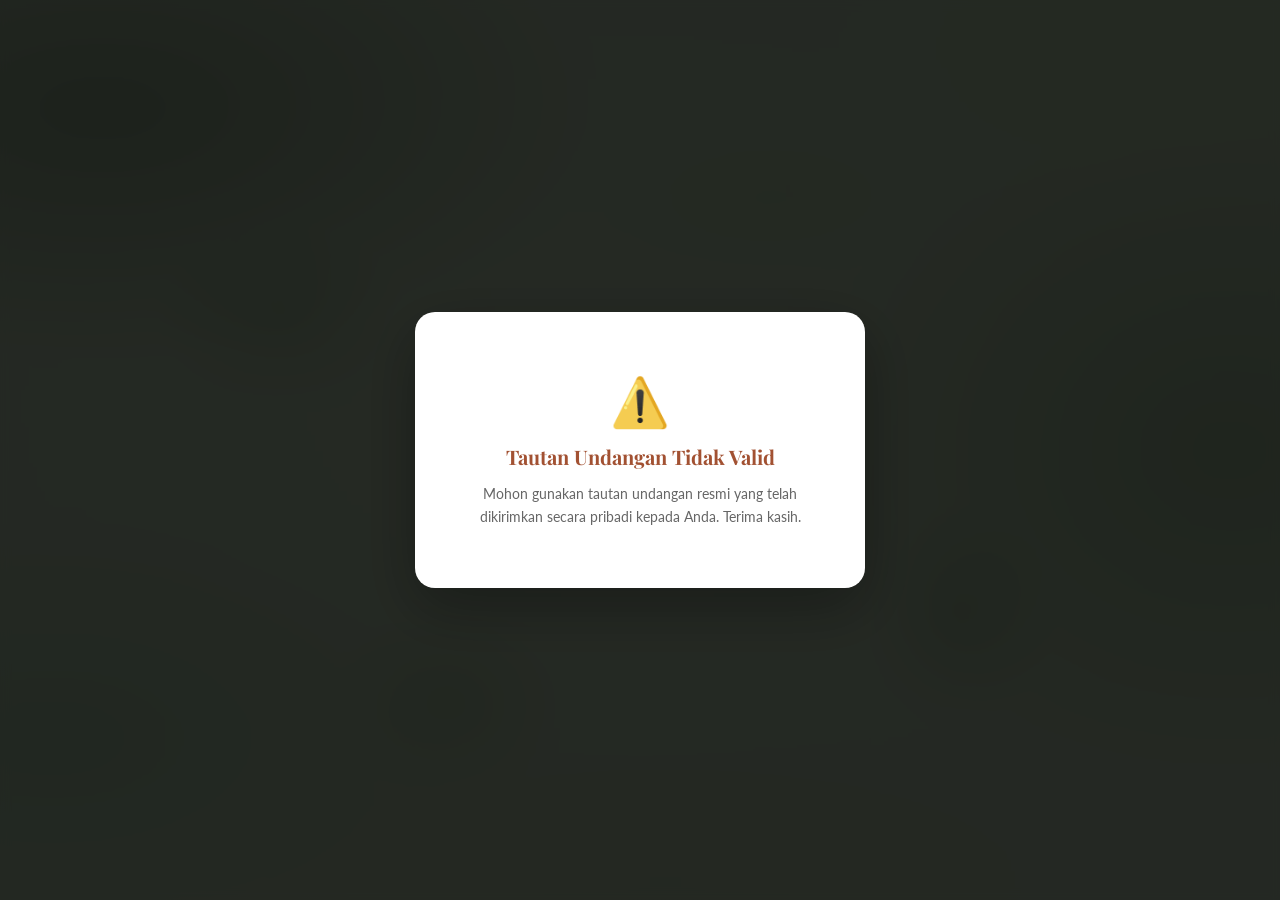
==== index.html @ fc138417 "Initial Release" ====
<!DOCTYPE html>
<html lang="id">

<head>
  <meta charset="UTF-8">
  <meta name="viewport"
    content="width=device-width, initial-scale=1.0, maximum-scale=1.0, user-scalable=no, viewport-fit=cover">
  <meta name="theme-color" content="#3b5d3b">
  <title>Undangan Pernikahan - Lukas & Kezia</title>
  <link rel="icon" href="favicon.webp">
  <link
    href="https://fonts.googleapis.com/css2?family=Great+Vibes&family=Playfair+Display:wght@400;700&family=Lato:wght@300;400&display=swap"
    rel="stylesheet">
  <style>
    @font-face {
      font-family: 'Beth Ellen';
      src: url('BethEllen_Custom.woff') format('woff');
      font-weight: normal;
      font-style: normal;
      font-display: swap;
    }

    html {
      height: 100%;
    }

    * {
      margin: 0;
      padding: 0;
      box-sizing: border-box;
    }

    body {
      font-family: 'Lato', sans-serif;
      background: #a8bf9e;
      color: #2f3e2f;
      overflow-x: hidden;
      display: flex;
      justify-content: center;
      align-items: center;
      /* Memusatkan kontainer secara vertikal */
      height: 100%;
      padding: 0;
      overflow: hidden;
      touch-action: pan-y;
      -webkit-text-size-adjust: 100%;
    }

    /* Watercolor background hanya di desktop */
    @media (min-width: 768px) {
      body {
        background-color: #b5c9ae;
        background-image:
          /* Blotch besar kiri atas — hijau tua */
          radial-gradient(ellipse 55% 40% at 8% 12%, rgba(80, 115, 80, 0.38) 0%, transparent 70%),
          /* Blotch sedang kanan atas — sage terang */
          radial-gradient(ellipse 38% 30% at 88% 6%, rgba(180, 210, 165, 0.45) 0%, transparent 65%),
          /* Blotch besar kanan tengah — hijau medium */
          radial-gradient(ellipse 48% 55% at 96% 50%, rgba(100, 145, 95, 0.32) 0%, transparent 68%),
          /* Blotch kiri bawah — toska pucat */
          radial-gradient(ellipse 50% 38% at 4% 82%, rgba(140, 185, 150, 0.4) 0%, transparent 65%),
          /* Blotch bawah tengah — krem kehijau */
          radial-gradient(ellipse 60% 28% at 52% 98%, rgba(170, 200, 155, 0.35) 0%, transparent 60%),
          /* Blotch tengah — sangat transparan, softener */
          radial-gradient(ellipse 70% 60% at 50% 45%, rgba(195, 220, 185, 0.18) 0%, transparent 75%),
          /* Noise tekstur — titik-titik halus */
          radial-gradient(ellipse 18% 18% at 22% 35%, rgba(90, 130, 85, 0.18) 0%, transparent 55%),
          radial-gradient(ellipse 14% 22% at 75% 68%, rgba(70, 110, 70, 0.15) 0%, transparent 55%),
          radial-gradient(ellipse 22% 14% at 60% 22%, rgba(155, 195, 140, 0.22) 0%, transparent 55%),
          radial-gradient(ellipse 16% 20% at 35% 78%, rgba(110, 155, 100, 0.2) 0%, transparent 55%);
      }
    }

    /* Popup Overlay */
    .overlay {
      position: fixed;
      top: 0;
      left: 0;
      width: 100%;
      height: 100%;
      background: rgba(0, 0, 0, 0.8);
      display: flex;
      justify-content: center;
      align-items: center;
      z-index: 999999;
      backdrop-filter: blur(5px);
    }

    .overlay.hidden {
      display: none;
    }

    .popup {
      background: white;
      padding: 50px 40px;
      border-radius: 20px;
      text-align: center;
      max-width: 450px;
      width: 90%;
      box-shadow: 0 20px 60px rgba(0, 0, 0, 0.3);
      animation: popupFadeIn 0.6s ease;
      position: relative;
    }

    @keyframes popupFadeIn {
      from {
        opacity: 0;
        transform: scale(0.8) translateY(20px);
      }

      to {
        opacity: 1;
        transform: scale(1) translateY(0);
      }
    }

    .popup::before {
      font-size: 3em;
      display: block;
      margin-bottom: 20px;
    }

    .popup h2 {
      font-family: 'Playfair Display', serif;
      font-size: 1.8em;
      color: #3b5d3b;
      margin-bottom: 15px;
    }

    .popup p {
      color: #666;
      margin-bottom: 30px;
      line-height: 1.6;
    }

    .popup button {
      padding: 15px 40px;
      background: linear-gradient(135deg, #4a7c59 0%, #3b5d3b 100%);
      color: white;
      border: none;
      border-radius: 50px;
      cursor: pointer;
      font-size: 1.1em;
      font-weight: bold;
      transition: all 0.3s ease;
      box-shadow: 0 4px 15px rgba(59, 93, 59, 0.3);
    }

    .popup button:hover {
      transform: translateY(-2px);
      box-shadow: 0 6px 20px rgba(59, 93, 59, 0.4);
    }

    /* Main Container */
    .container {
      width: 100%;
      max-width: 430px;
      background-color: #d2e0d0;
      /* Latar sage fallback */
      background-image: url('undangan/sage.webp');
      background-size: 110% 110%;
      background-position: center;
      animation: bgZoomPan 20s ease-in-out infinite alternate;
      height: 100vh;
      height: 100svh;
      height: 100dvh;
      max-height: 820px;
      /* Batasi tinggi maksimum sesuai aspek rasio 9:16 yang lebih tinggi */
      opacity: 0;
      transition: opacity 0.5s ease;
      position: relative;
      box-sizing: border-box;
      border-radius: 24px;
      /* Sudut membulat bergaya floating card */
      box-shadow: 0 20px 50px rgba(0, 0, 0, 0.15);
      /* Bayangan kontainer */
      -webkit-mask-image: -webkit-radial-gradient(white, black);
      /* Memotong isi agar mengikuti rounded corner di iOS */
      overflow: hidden;
      /* Mencegah elemen berayun bocor keluar dari border-radius */
    }

    .scroll-container {
      width: 100%;
      height: 100%;
      overflow-y: scroll;
      scroll-snap-type: y mandatory;
      scroll-behavior: smooth;
      scroll-padding: 0;
      -webkit-overflow-scrolling: touch;
      touch-action: pan-y;
      box-sizing: border-box;
    }

    @media(min-width:768px) {
      .container {
        border-radius: 28px;
        /* Terkunci persis seperti tampilan HP */
        width: 430px;
        min-width: 430px;
      }

      /* Semua section & header ikut terkunci lebar 430px */
      section,
      .header,
      .footer {
        width: 430px;
      }
    }

    /* Gaya untuk layar handphone (Mobile Viewport) - Penuh Seukuran Layar */
    @media (max-width: 767px) {
      body {
        background-color: #3b5d3b;
        /* Samakan latar body dengan warna tema agar menyatu dengan toolbar peramban */
        background-image: none;
        /* Matikan gambar dekoratif desktop agar rendering lancar */
        height: 100% !important;
        align-items: stretch;
        /* Regangkan ke seluruh layar, hilangkan centering vertikal body */
      }

      .container,
      .invite-wrapper {
        max-height: none;
        height: 100% !important;
        /* Paksa agar kartu memenuhi 100% tinggi body */
      }

      .container {
        border-radius: 0;
        box-shadow: none;
      }

      .header {
        border-top-left-radius: 0;
        border-top-right-radius: 0;
      }
    }

    .container.visible {
      opacity: 1;
    }

    /* Header Section */
    .header {
      background: linear-gradient(135deg, rgba(75, 123, 89, 0.9) 0%, rgba(59, 93, 59, 0.9) 100%);
      color: white;
      text-align: center;
      position: relative;
      overflow: hidden;
      border-top-left-radius: 28px;
      border-top-right-radius: 28px;
      height: 100%;
      display: flex;
      flex-direction: column;
      justify-content: center;
      padding-top: 300px;
      align-items: center;
      scroll-snap-align: center;
      scroll-snap-stop: always;
      flex-shrink: 0;
    }

    /* KODE BARU: MEMAKSA GAMBAR FULL KE SAMPING & MEMENUHI BACKGROUND */
    .header-bg {
      position: absolute;
      top: 0;
      left: 0;
      width: 100%;
      height: 100%;
      object-fit: cover;
      /* Memaksa gambar menutup seluruh area tanpa merusak rasio foto */
      object-position: center;
      /* Memastikan bagian tengah foto tetap fokus */
      z-index: 0;
      /* Menaruh gambar di paling belakang konten teks */
      pointer-events: none;
      /* Agar gambar tidak bisa di-klik/drag tak sengaja */
    }

    /* Memastikan teks "THE WEDDING OF" dkk berada di depan gambar */
    .header p,
    .header h1,
    .header {
      position: relative;
      z-index: 1;
    }

    /* Siku header sudah ditangani di media query mobile utama */

    .header::before {
      content: '';
      position: absolute;
      top: -50%;
      left: -50%;
      width: 200%;
      height: 200%;
      background: radial-gradient(circle, rgba(255, 255, 255, 0.1) 0%, transparent 70%);
      animation: headerGlow 15s linear infinite;
    }

    @keyframes headerGlow {
      0% {
        transform: rotate(0deg);
      }

      100% {
        transform: rotate(360deg);
      }
    }

    .header h1 {
      font-family: 'Beth Ellen', cursive;
      font-size: 2.5em;
      position: relative;
      z-index: 1;
      animation: fadeInDown 1s ease;

      /* --- TAMBAHKAN / SESUAIKAN BARIS INI --- */
      margin-top: -20px;
      /* Memperkecil jarak atas dengan teks "THE WEDDING OF" */
    }

    .header p {
      font-size: 1.2em;
      position: relative;
      z-index: 1;
      animation: fadeInUp 1s ease 0.3s backwards;

    }

    /* Section */
    section {
      padding: 0 20px 60px 20px;
      background: transparent;
      margin: 0;
      border-radius: 0;
      box-shadow: none;
      height: 100%;
      display: flex;
      flex-direction: column;
      justify-content: center;
      align-items: center;
      scroll-snap-align: center;
      scroll-snap-stop: always;
      flex-shrink: 0;
      overflow: hidden;
      position: relative;
      box-sizing: border-box;
    }

    section>* {
      width: 100%;
    }

    /* Section alternating backgrounds */
    section:nth-child(even) {
      background: transparent;
    }

    section h2 {
      font-family: 'Playfair Display', serif;
      font-size: 1.8em;
      color: #3b5d3b;
      text-align: center;
      margin-bottom: 18px;
      position: relative;
      display: inline-block;
      left: 50%;
      transform: translateX(-50%);
    }

    section h2::after {
      content: '';
      position: absolute;
      bottom: -8px;
      left: 50%;
      transform: translateX(-50%);
      width: 35px;
      height: 1.5px;
      background: #a25132;
    }

    /* Couple Section */
    .couple-container {
      display: flex;
      justify-content: center;
      align-items: center;
      gap: 30px;
      flex-wrap: wrap;
    }

    .couple-card {
      text-align: center;
      flex: 1;
      min-width: 250px;
      max-width: 350px;
      animation: fadeInUp 1s ease;
    }

    .couple-card img {
      display: block;
    }

    .couple-card:hover img.couple-photo {
      transform: scale(1.05);
    }

    .photo-flower {
      border-radius: 0 !important;
      border: none !important;
      box-shadow: none !important;
      margin-bottom: 0 !important;
    }

    .couple-nickname {
      font-family: 'Beth Ellen', cursive;
      font-size: 2.2em;
      color: #a25132;
    }

    .couple-name {
      font-family: 'Playfair Display', serif;
      font-size: 1.8em;
      color: #3b5d3b;
      margin-bottom: 10px;
    }

    .couple-parents {
      color: #666;
      line-height: 1.6;
      font-size: 0.95em;
    }

    .divider {
      font-family: 'Great Vibes', cursive;
      font-size: 3em;
      color: #3b5d3b;
      margin: 0 10px;
    }


    /* ===== COUPLE PHOTO FLOWERS ===== */
    .photo-wrapper {
      position: relative;
      display: inline-block;
      width: 180px;
      height: 180px;
      margin-bottom: 16px;
    }

    .photo-wrapper img.couple-photo {
      width: 180px;
      height: 180px;
      object-fit: cover;
      border-radius: 50%;
      border: 6px solid #3b5d3b;
      box-shadow: 0 10px 30px rgba(59, 93, 59, 0.3);
      transition: transform 0.3s ease;
      margin-bottom: 0;
      display: block;
    }

    .couple-card:hover .photo-wrapper img.couple-photo {
      transform: scale(1.05);
    }

    .photo-flower {
      position: absolute;
      width: 70px;
      pointer-events: none;
      bottom: -14px;
      filter: drop-shadow(0 4px 8px rgba(0, 0, 0, 0.15));
    }

    .photo-flower.fl-left {
      left: -22px;
      transform-origin: bottom right;
      animation: flowerSwayLeft 4s ease-in-out infinite;
    }

    .photo-flower.fl-right {
      right: -22px;
      transform-origin: bottom left;
      animation: flowerSwayRight 4.4s ease-in-out infinite;
    }

    @keyframes flowerSwayLeft {
      0% {
        transform: rotate(0deg);
      }

      25% {
        transform: rotate(2.5deg);
      }

      50% {
        transform: rotate(0deg);
      }

      75% {
        transform: rotate(-2deg);
      }

      100% {
        transform: rotate(0deg);
      }
    }

    @keyframes flowerSwayRight {
      0% {
        transform: rotate(0deg);
      }

      25% {
        transform: rotate(-2.5deg);
      }

      50% {
        transform: rotate(0deg);
      }

      75% {
        transform: rotate(2deg);
      }

      100% {
        transform: rotate(0deg);
      }
    }

    @media (max-width: 768px) {
      .photo-wrapper {
        width: 150px;
        height: 150px;
      }

      .photo-wrapper img.couple-photo {
        width: 150px;
        height: 150px;
      }

      .photo-flower {
        width: 55px;
        bottom: -12px;
      }

      .photo-flower.fl-left {
        left: -18px;
      }

      .photo-flower.fl-right {
        right: -18px;
      }
    }

    /* Event Details */
    .event-details {
      background: linear-gradient(135deg, #f5f9f5 0%, #e8f5e9 100%);
      border-radius: 15px;
      padding: 25px 30px;
      margin: 15px auto;
      max-width: 600px;
      text-align: center;
      box-shadow: 0 8px 25px rgba(0, 0, 0, 0.1);
      width: 100%;
    }

    .event-details h3 {
      font-family: 'Playfair Display', serif;
      font-size: 2em;
      color: #3b5d3b;
      margin-bottom: 20px;
    }

    .event-info {
      font-size: 1.2em;
      color: #555;
      margin: 15px 0;
      display: flex;
      align-items: center;
      justify-content: center;
      gap: 10px;
    }

    .event-info::before {
      content: '';
      font-size: 1.3em;
    }

    /* Countdown */
    .countdown-container {
      display: flex;
      justify-content: center;
      gap: 15px;
      flex-wrap: wrap;
    }

    .countdown-box {
      background: linear-gradient(135deg, #4a7c59 0%, #3b5d3b 100%);
      color: white;
      width: 75px;
      height: 100px;
      border-radius: 15px;
      display: flex;
      flex-direction: column;
      justify-content: center;
      align-items: center;
      box-shadow: 0 8px 25px rgba(59, 93, 59, 0.3);
      animation: pulse 2s ease-in-out infinite;
    }

    @keyframes pulse {

      0%,
      100% {
        transform: scale(1);
      }

      50% {
        transform: scale(1.05);
      }
    }

    .countdown-number {
      font-size: 2em;
      font-weight: bold;
      line-height: 1;
    }

    .countdown-label {
      font-size: 0.9em;
      margin-top: 8px;
      text-transform: uppercase;
      letter-spacing: 1px;
    }

    /* ===== POLAROID STACK GALLERY ===== */
    .polaroid-stack {
      position: relative;
      width: 230px;
      height: 290px;
      margin: 15px auto 5px;
      cursor: pointer;
    }

    .polaroid-card {
      position: absolute;
      top: 0;
      left: 0;
      width: 100%;
      height: 100%;
      background: #ffffff;
      padding: 10px 10px 30px 10px;
      box-sizing: border-box;
      box-shadow: 0 10px 30px rgba(0, 0, 0, 0.15);
      border-radius: 4px;
      transition: transform 0.6s cubic-bezier(0.175, 0.885, 0.32, 1.275), z-index 0.6s, opacity 0.6s;
      backface-visibility: hidden;
    }

    .polaroid-img-wrapper {
      width: 100%;
      height: 210px;
      overflow: hidden;
      background: #eee;
      border: 1px solid #ddd;
    }

    .polaroid-img-wrapper img {
      width: 100%;
      height: 100%;
      object-fit: cover;
      display: block;
      cursor: zoom-in;
    }

    .polaroid-caption {
      font-family: 'Beth Ellen', cursive;
      font-size: 0.9em;
      color: #a25132;
      text-align: center;
      margin-top: 12px;
      user-select: none;
    }

    .modal-content .gift-card {
      padding: 12px 15px;
      margin: 0 0 10px 0;
      border-radius: 10px;
      box-shadow: 0 4px 12px rgba(59, 93, 59, 0.08);
    }

    /* Gift Section */
    .gift-card {
      background: linear-gradient(135deg, #fff 0%, #f9fdf9 100%);
      border-radius: 15px;
      padding: 25px;
      /* Dikurangi sedikit agar lebih ringkas */
      margin: 20px auto;
      max-width: 400px;
      box-shadow: 0 8px 25px rgba(0, 0, 0, 0.1);
      border: 2px solid #3b5d3b;
    }

    /* Bungkus utama untuk membagi kiri dan kanan */
    .card-content {
      display: flex;
      align-items: center;
      justify-content: space-between;
      gap: 15px;
      /* Jarak antara kolom kiri dan kanan */
      margin-bottom: 15px;
      /* Jarak ke tombol salin */
    }

    /* Sisi Kiri: Logo Bank */
    .bank-logo h4 {
      font-family: 'Playfair Display', serif;
      color: #3b5d3b;
      font-size: 1.4em;
      margin: 0;
      white-space: nowrap;
    }

    /* Sisi Kanan: Teks Informasi */
    .account-info {
      text-align: right;
      /* Menyejajarkan teks ke kanan agar rapi */
      flex-grow: 1;
    }

    .account-info .owner-name {
      color: #333;
      font-size: 1.1em;
      font-weight: 600;
      margin: 0 0 4px 0;
      /* Margin bawah tipis untuk memisah dengan nomor */
    }

    .account-info .account-number {
      color: #3b5d3b;
      font-size: 1.1em;
      font-weight: bold;
      margin: 0;
    }

    /* Tombol Salin (Full Width agar seimbang) */
    .copy-button {
      width: 100%;
      padding: 10px 0;
      background: #3b5d3b;
      color: white;
      border: none;
      border-radius: 25px;
      cursor: pointer;
      font-size: 0.95em;
      transition: all 0.3s ease;
    }

    .copy-button:hover {
      background: #2f4a2f;
      transform: translateY(-2px);
    }

    /* Styling Latar Belakang Popup (Overlay) */
    .modal-overlay {
      display: none;
      /* Tersembunyi secara default */
      position: fixed;
      left: 50%;
      transform: translateX(-50%);
      top: 0;
      width: 100%;
      height: 100%;
      background: rgba(0, 0, 0, 0.6);
      /* Efek gelap transparan */
      backdrop-filter: blur(4px);
      /* Efek blur halus di latar belakang */
      z-index: 9999;
      /* Memastikan popup berada di paling depan */
      justify-content: center;
      align-items: center;
      padding: 20px;
      box-sizing: border-box;
    }

    /* Kotak Putih Isi Popup */
    .modal-content {
      background: #fff;
      padding: 25px;
      border-radius: 15px;
      max-width: 320px;
      width: 100%;
      text-align: center;
      box-shadow: 0 10px 30px rgba(0, 0, 0, 0.3);
      animation: popupSkala 0.3s ease-out;
      /* Animasi muncul mumbul halus */
    }

    @keyframes popupSkala {
      0% {
        transform: scale(0.9);
        opacity: 0;
      }

      100% {
        transform: scale(1);
        opacity: 1;
      }
    }

    .modal-content h3 {
      margin-top: 0;
      margin-bottom: 15px;
      color: #3b5d3b;
      font-family: 'Playfair Display', serif;
    }

    /* Frame Gambar QRIS */
    .qris-container {
      background: #f9fdf9;
      padding: 10px;
      border: 1px solid #e0eee0;
      border-radius: 10px;
      margin-bottom: 20px;
    }

    .qris-container img {
      width: 100%;
      height: auto;
      display: block;
      border-radius: 5px;
    }

    /* Tata Letak Tombol Unduh & Tutup */
    .modal-actions {
      display: flex;
      gap: 10px;
    }

    .btn-download,
    .btn-close {
      flex: 1;
      padding: 10px 0;
      border-radius: 20px;
      font-size: 0.9em;
      font-weight: 600;
      cursor: pointer;
      border: none;
      transition: all 0.2s ease;
      text-decoration: none;
      display: inline-block;
      box-sizing: border-box;
    }

    /* Tombol Unduh (Warna Hijau Tema) */
    .btn-download {
      background: #3b5d3b;
      color: white;
    }

    .btn-download:hover {
      background: #2f4a2f;
    }

    /* Tombol Tutup (Warna Abu-Abu Netral) */
    .btn-close {
      background: #f0f0f0;
      color: #555;
    }

    .btn-close:hover {
      background: #e0e0e0;
    }

    /* Footer */
    .footer {
      background: #3b5d3b;
      color: white;
      padding: 40px 20px;
      padding-bottom: calc(40px + env(safe-area-inset-bottom, 0px));
      text-align: center;
      height: 100%;
      display: flex;
      flex-direction: column;
      justify-content: center;
      align-items: center;
      scroll-snap-align: start;
      scroll-snap-stop: always;
      flex-shrink: 0;
    }

    .footer p {
      font-family: 'Great Vibes', cursive;
      font-size: 2em;
      margin-bottom: 10px;
    }

    /* Animations */
    @keyframes fadeInUp {
      from {
        opacity: 0;
        transform: translateY(30px);
      }

      to {
        opacity: 1;
        transform: translateY(0);
      }
    }

    @keyframes fadeInDown {
      from {
        opacity: 0;
        transform: translateY(-30px);
      }

      to {
        opacity: 1;
        transform: translateY(0);
      }
    }

    @keyframes bgZoomPan {
      0% {
        background-size: 110% 110%;
        background-position: 10% 10%;
      }

      25% {
        background-size: 135% 135%;
        background-position: 80% 20%;
      }

      50% {
        background-size: 120% 120%;
        background-position: 20% 80%;
      }

      75% {
        background-size: 135% 135%;
        background-position: 90% 90%;
      }

      100% {
        background-size: 110% 110%;
        background-position: 10% 10%;
      }
    }



    /* ===== SCROLL REVEAL ===== */
    .reveal {
      opacity: 0;
      transition: opacity 0.7s ease, transform 0.7s ease;
    }

    .reveal.from-bottom {
      transform: translateY(50px);
    }

    .reveal.from-left {
      transform: translateX(-50px);
    }

    .reveal.from-right {
      transform: translateX(50px);
    }

    .reveal.from-scale {
      transform: scale(0.85);
    }

    .reveal.from-bottom.visible {
      opacity: 1;
      transform: translateY(0);
    }

    .reveal.from-left.visible {
      opacity: 1;
      transform: translateX(0);
    }

    .reveal.from-right.visible {
      opacity: 1;
      transform: translateX(0);
    }

    .reveal.from-scale.visible {
      opacity: 1;
      transform: scale(1);
    }

    /* Section tidak boleh di-hide — scroll snap butuh langsung visible */
    section.reveal,
    section.reveal.from-bottom,
    section.reveal.from-scale {
      opacity: 1 !important;
      transform: none !important;
    }

    /* ===== INVITE WRAPPER & FLOATING FLOWERS ===== */

    .invite-wrapper {
      position: relative;
      width: 100%;
      max-width: 430px;
      height: 100vh;
      height: 100svh;
      height: 100dvh;
      max-height: 820px;
      display: flex;
      justify-content: center;
      align-items: center;
    }

    .floating-flower-layer {
      position: absolute;
      top: 0;
      bottom: 0;
      left: 0;
      right: 0;
      pointer-events: none;
      z-index: 10;
    }

    /* TOP FLOWER */
    .top-flower-fixed {
      position: absolute;
      top: -15px;
      /* Dinaikkan agar tidak terlihat celah kosong saat bergerak turun */
      left: 50%;
      transform: translateX(-50%);
      width: min(430px, 100vw);
      animation: floatTop 6s ease-in-out infinite;
      z-index: 10;
    }

    @keyframes floatTop {
      0% {
        transform: translateX(-50%) translateY(0);
      }

      50% {
        transform: translateX(-50%) translateY(6px);
        /* Goyang naik-turun halus ke dalam laman */
      }

      100% {
        transform: translateX(-50%) translateY(0);
      }
    }

    /* SIDE FLOWERS */
    .left-flower-fixed,
    .right-flower-fixed {
      position: absolute;
      bottom: -15px;
      width: 160px;
      transform-origin: bottom center;
      animation: sway 5s ease-in-out infinite;
    }

    /* Karena container sudah fix max 430px, kita bisa menyederhanakan posisinya */
    .left-flower-fixed {
      left: -50px;
      /* Langsung ditarik keluar ke kiri dari batas container */
    }

    .right-flower-fixed {
      right: -50px;
      /* Langsung ditarik keluar ke kanan dari batas container */
      animation-name: swayRight;
      /* Khusus bunga kanan */
    }

    /* GOYANG HALUS */
    @keyframes sway {
      0% {
        transform: rotate(0deg);
      }

      25% {
        transform: rotate(2deg);
      }

      50% {
        transform: rotate(0deg);
      }

      75% {
        transform: rotate(-2deg);
      }

      100% {
        transform: rotate(0deg);
      }
    }

    @keyframes swayRight {
      0% {
        transform: rotate(0deg);
      }

      25% {
        transform: rotate(-2deg);
      }

      50% {
        transform: rotate(0deg);
      }

      75% {
        transform: rotate(2deg);
      }

      100% {
        transform: rotate(0deg);
      }
    }

    /* MOBILE */
    @media(max-width: 768px) {
      .left-flower-fixed {
        left: -40px;
        width: 130px;
      }

      .right-flower-fixed {
        right: -40px;
        width: 130px;
      }
    }

    /* ===== SNOW EFFECT ===== */
    #snow-canvas {
      position: fixed;
      top: 0;
      left: 50%;
      transform: translateX(-50%);
      width: 100%;
      max-width: 430px;
      height: 100%;
      pointer-events: none;
      z-index: 2;
      border-radius: 28px;
      -webkit-mask-image: -webkit-radial-gradient(white, black);
    }


    /* Responsive */
    @media (max-width: 768px) {
      .header h1 {
        font-size: 2.5em;
      }

      section h2 {
        font-size: 2em;
      }

      .couple-container {
        gap: 20px;
      }

      .couple-name {
        font-size: 1.6em;
      }

      .countdown-box {
        width: 70px;
        height: 90px;
      }

      .countdown-number {
        font-size: 1.8em;
      }

      .polaroid-stack {
        width: 210px;
        height: 265px;
      }

      .polaroid-img-wrapper {
        height: 190px;
      }
    }

    .section-icon {
      width: auto;
      /* mengikuti ukuran font judul */
      height: 5em;
      display: block;
      margin: 0 auto 10px auto;
      object-fit: contain;
    }

    /* ===== PHOTO LIGHTBOX ===== */
    .lightbox-overlay {
      display: none;
      position: fixed;
      inset: 0;
      background: rgba(0, 0, 0, 0.92);
      z-index: 99999;
      justify-content: center;
      align-items: center;
      flex-direction: column;
      padding: 20px;
      box-sizing: border-box;
    }

    .lightbox-overlay.open {
      display: flex;
    }

    .lightbox-overlay img {
      max-width: 100%;
      max-height: 75vh;
      border-radius: 12px;
      object-fit: contain;
      box-shadow: 0 8px 40px rgba(0, 0, 0, 0.6);
      animation: lbFadeIn 0.25s ease;
    }

    @keyframes lbFadeIn {
      from {
        opacity: 0;
        transform: scale(0.92);
      }

      to {
        opacity: 1;
        transform: scale(1);
      }
    }

    .lightbox-close {
      margin-top: 24px;
      width: 52px;
      height: 52px;
      border-radius: 50%;
      border: 2px solid rgba(255, 255, 255, 0.6);
      background: rgba(255, 255, 255, 0.12);
      color: white;
      font-size: 1.6em;
      cursor: pointer;
      display: flex;
      align-items: center;
      justify-content: center;
      transition: background 0.2s ease;
      line-height: 1;
    }

    .lightbox-close:hover {
      background: rgba(255, 255, 255, 0.25);
    }

    .gallery img {
      cursor: zoom-in;
    }

    /* ===== LOVE STORY ===== */
    .love-story-timeline {
      width: 100%;
      display: flex;
      flex-direction: column;
      align-items: center;
      gap: 0;
      margin-top: 16px;
      box-sizing: border-box;
      overflow-y: auto;
      max-height: 380px;
      padding: 0 10px 10px;
      scrollbar-width: thin;
      scrollbar-color: rgba(59, 93, 59, 0.3) transparent;
    }

    .love-story-timeline::-webkit-scrollbar {
      width: 4px;
    }

    .love-story-timeline::-webkit-scrollbar-thumb {
      background-color: rgba(59, 93, 59, 0.3);
      border-radius: 4px;
    }

    /* Chrome/Safari */
    .ls-item {
      display: flex;
      flex-direction: column;
      align-items: center;
      text-align: center;
      width: 100%;
    }

    /* Pill tahun */
    .ls-pill {
      display: inline-flex;
      align-items: center;
      justify-content: center;
      border: 2px solid #2f3e2f;
      border-radius: 999px;
      padding: 6px 22px;
      font-family: 'Playfair Display', serif;
      font-size: 1em;
      font-weight: 700;
      color: #2f3e2f;
      background: transparent;
      min-width: 90px;
    }

    /* Teks di bawah pill */
    .ls-desc {
      font-size: 0.88em;
      color: #555;
      line-height: 1.55;
      margin-top: 6px;
      max-width: 280px;
    }

    /* Spasi antar item tanpa garis */
    .ls-item {
      margin-bottom: 14px;
    }

    /* ===== PAGE INDICATOR DOTS ===== */
    .page-dots {
      position: fixed;
      right: 12px;
      top: 50%;
      transform: translateY(-50%);
      display: flex;
      flex-direction: column;
      gap: 8px;
      z-index: 100;
    }

    .page-dot {
      width: 8px;
      height: 8px;
      border-radius: 50%;
      background: rgba(59, 93, 59, 0.3);
      cursor: pointer;
      transition: all 0.3s ease;
      border: 1.5px solid rgba(59, 93, 59, 0.5);
    }

    .page-dot.active {
      background: #3b5d3b;
      transform: scale(1.35);
    }

    /* Scroll hint arrow */
    .scroll-hint {
      position: absolute;
      bottom: 32px;
      left: 50%;
      transform: translateX(-50%);
      z-index: 10;
      display: flex;
      justify-content: center;
      align-items: center;
      color: rgba(255, 255, 255, 0.85);
      animation: bounceDown 2s infinite ease-in-out;
      cursor: pointer;
      transition: color 0.3s ease;
    }

    .scroll-hint:hover {
      color: rgba(255, 255, 255, 1);
    }

    @keyframes bounceDown {

      0%,
      100% {
        transform: translateX(-50%) translateY(0);
      }

      50% {
        transform: translateX(-50%) translateY(8px);
      }
    }

  </style>
</head>

<body>
  <!-- Lightbox -->
  <div class="lightbox-overlay" id="lightbox" onclick="closeLightboxOutside(event)">
    <img class="lightbox-img" id="lightbox-img"
      src="[data-uri]" alt="Foto">
    <button class="lightbox-close" onclick="closeLightbox()">✕</button>
  </div>

  <!-- Popup -->
  <div class="overlay" id="overlay">
    <div class="popup">
	  <h1>💐</h1>
      <h2>Kepada Yth.<br><span id="popup-nama"></span></h2>
      <button onclick="bukaUndangan()">Buka Undangan 💌</button>
      <p style="font-size: 0.85em; color: #888; margin-top: 18px; font-style: italic; line-height: 1.4;">
        Tanpa mengurangi rasa hormat, mohon untuk tidak menyebarkan ulang undangan ini.
      </p>
    </div>
  </div>

  <!-- Main Content -->
  <div class="invite-wrapper">
    <div class="container" id="mainContainer">
      <!-- FIXED FLOWERS -->
      <div class="floating-flower-layer">
        <img class="top-flower-fixed" src="undangan/top_flower.webp" alt="">
        <img class="left-flower-fixed" src="undangan/element_left.png" alt="">
        <img class="right-flower-fixed" src="undangan/element_right.png" alt="">
      </div>

      <div class="scroll-container" id="mainScrollContainer">
        <!-- SNOW CANVAS -->
        <!--<canvas id="snow-canvas"></canvas>-->
        <!-- Header -->
        <div class="header">
          <img src="undangan/header.png" alt="Header" class="header-bg">
          <p>THE WEDDING OF</p>
          <h1>Lukas & Kezia</h1>
          <div class="scroll-hint" onclick="document.querySelector('section').scrollIntoView({ behavior: 'smooth' })">
            <svg width="28" height="28" viewBox="0 0 24 24" fill="none" stroke="currentColor" stroke-width="2.5"
              stroke-linecap="round" stroke-linejoin="round">
              <polyline points="6 9 12 15 18 9"></polyline>
            </svg>
          </div>
        </div>

        <!-- Bible Verse Section -->
        <section>
          <div style="max-width: 800px; margin: 0 auto; text-align: center;">
            <img src="undangan/icon_1.png" alt="Icon" class="section-icon">
            <p style="font-style: italic; font-size: 1.3em; color: #3b5d3b; line-height: 1.8; margin-bottom: 20px;">
              TUHAN Allah berfirman: ”Tidak baik, kalau manusia itu seorang diri saja. Aku akan menjadikan penolong
              baginya,
              yang sepadan dengan dia.”
            </p>
            <p style="color: #666; font-size: 1.1em; font-weight: bold;">
              Kejadian 2:18 TB
            </p>
          </div>
        </section>

        <!-- Welcome Section -->
        <section>
          <img src="undangan/icon_2.png" alt="Icon" class="section-icon">
          <h2>Syukur kepada Tuhan</h2>
          <p
            style="text-align: center; font-size: 1.15em; color: #555; line-height: 1.8; max-width: 700px; margin: 0 auto;">
            Dengan penuh sukacita, kami mengundang Bapak/Ibu/Saudara/i untuk hadir dan memberi doa restu di hari
            pernikahan
            kami.
          </p>
        </section>

        <!-- Couple Section -->
        <section>
          <h2>Mempelai Pria</h2>
          <div class="couple-container">
            <div class="couple-card">
              <div class="photo-wrapper">
                <img class="couple-photo" src="undangan/Lukas.jpg" alt="Foto Lukas">
                <img class="photo-flower fl-left" src="undangan/left_flower.webp" alt="">
                <img class="photo-flower fl-right" src="undangan/right_flower.webp" alt="">
              </div>
              <div class="couple-nickname">Lukas</div>
              <div class="couple-name">Lukas Ardianto</div>
              <div class="couple-parents">
                Putra dari
                <br> Bapak Yehezkiel Yulianto
                <br> dan
                <br> Ibu Elisabeth Suwarti (†)
              </div>
            </div>
          </div>
        </section>
        <section>
          <h2>Mempelai Wanita</h2>
          <div class="couple-container">
            <div class="couple-card">
              <div class="photo-wrapper">
                <img class="couple-photo" src="undangan/Kezia.jpg" alt="Foto Kezia">
                <img class="photo-flower fl-left" src="undangan/left_flower.webp" alt="">
                <img class="photo-flower fl-right" src="undangan/right_flower.webp" alt="">
              </div>
              <div class="couple-nickname">Kezia</div>
              <div class="couple-name">Kezia Yunita Santoso</div>
              <div class="couple-parents">
                Putri dari
                <br> Bapak Toni Aris Santoso
                <br> dan
                <br> Ibu Anita Setiawati
              </div>
            </div>
          </div>
        </section>

        <!-- Event Section -->
        <section>

          <img src="undangan/icon_4.png" alt="Icon" class="section-icon">
          <h2>Pemberkatan Pernikahan</h2>
          <div class="couple-container">
            <div class="event-info" style="flex-direction: column; gap: 5px;">
              <div>📅 Sabtu, 20 November 2027</div>
              <div>📍 Gereja GPdI COTW Temanggung</div>
            </div>
          </div>
        </section>
        <section>

          <img src="undangan/icon_5.png" alt="Icon" class="section-icon">
          <h2>Resepsi</h2>
          <div class="couple-container">
            <div class="event-info" style="flex-direction: column; gap: 5px;">
              <div>📅 Sabtu, 20 November 2027</div>
              <div>🕑 Pukul 11.00 - Selesai</div>
              <div>📍 Gedung Juang Temanggung</div>
              <div style="font-style: italic; color: #666;">Jl. </div>
              <a href="https://maps.google.com/?q=Gedung+Juang+Temanggung" target="_blank" class="copy-button"
                style="text-decoration:none; display:inline-block; margin-top:16px; width:auto; padding:10px 28px; text-align:center;">
                🗺️ Buka Maps
              </a>
            </div>
            <div class="countdown-container" id="countdown">
              <div class="countdown-box">
                <div class="countdown-number" id="days">00</div>
                <div class="countdown-label">Hari</div>
              </div>
              <div class="countdown-box">
                <div class="countdown-number" id="hours">00</div>
                <div class="countdown-label">Jam</div>
              </div>
              <div class="countdown-box">
                <div class="countdown-number" id="minutes">00</div>
                <div class="countdown-label">Menit</div>
              </div>
              <div class="countdown-box">
                <div class="countdown-number" id="seconds">00</div>
                <div class="countdown-label">Detik</div>
              </div>
            </div>
          </div>
        </section>



        <!-- Love Story Section -->
        <section>
          <img src="undangan/icon_3.png" alt="Icon" class="section-icon" onerror="this.style.display='none'">
          <h2>Love Story</h2>
          <div class="love-story-timeline">
            <div class="ls-item">
              <div class="ls-pill">September 2022</div>
              <div class="ls-desc">Pertemuan pertama di pelayanan multimedia GPdI COTW Temanggung — Lukas jatuh cinta
                pada
                pandangan pertama.</div>
            </div>
            <div class="ls-item">
              <div class="ls-pill">Desember 2023</div>
              <div class="ls-desc">Mulai akrab sebagai sahabat.</div>
            </div>
            <div class="ls-item">
              <div class="ls-pill">Juli 2025</div>
              <div class="ls-desc">Perjalanan ke Yogyakarta, benih perasaan Kezia mulai tumbuh.</div>
            </div>

            <div class="ls-item">
              <div class="ls-pill">Mei 2026</div>
              <div class="ls-desc">Kami resmi berpacaran, merajut kisah cinta yang penuh harapan.</div>
            </div>

            <div class="ls-item">
              <div class="ls-pill">Mei 2027</div>
              <div class="ls-desc">Kami bertunangan, mengikat janji menuju masa depan bersama.</div>
            </div>
            <div class="ls-item">
              <div class="ls-pill">November 2027 💍</div>
              <div class="ls-desc">Hari Pernikahan — Kami melangkah bersama menuju babak baru yang penuh berkat.</div>
            </div>

          </div>
        </section>

        <!-- Gallery -->
        <section>
          <img src="undangan/icon_6.png" alt="Icon" class="section-icon">
          <h2>Galeri Foto</h2>
          <!-- Polaroid Stack Deck -->
          <div class="polaroid-stack" onclick="cyclePolaroid()">
            <!-- Card 1 -->
            <div class="polaroid-card" style="transform: rotate(-3deg); z-index: 6;">
              <div class="polaroid-img-wrapper">
                <img src="undangan/1.jpeg" alt="Foto 1"
                  onclick="event.stopPropagation(); openLightbox('undangan/1.jpeg')">
              </div>
              <div class="polaroid-caption">Lukas & Kezia</div>
            </div>
            <!-- Card 2 -->
            <div class="polaroid-card" style="transform: rotate(2deg); z-index: 5;">
              <div class="polaroid-img-wrapper">
                <img src="undangan/2.jpeg" alt="Foto 2"
                  onclick="event.stopPropagation(); openLightbox('undangan/2.jpeg')">
              </div>
              <div class="polaroid-caption">Moments of Love</div>
            </div>
            <!-- Card 3 -->
            <div class="polaroid-card" style="transform: rotate(-1deg); z-index: 4;">
              <div class="polaroid-img-wrapper">
                <img src="undangan/3.jpg" alt="Foto 3"
                  onclick="event.stopPropagation(); openLightbox('undangan/3.jpg')">
              </div>
              <div class="polaroid-caption">Together Forever</div>
            </div>
            <!-- Card 4 -->
            <div class="polaroid-card" style="transform: rotate(3deg); z-index: 3;">
              <div class="polaroid-img-wrapper">
                <img src="undangan/4.jpg" alt="Foto 4"
                  onclick="event.stopPropagation(); openLightbox('undangan/4.jpg')">
              </div>
              <div class="polaroid-caption">Happy Hearts</div>
            </div>
            <!-- Card 5 -->
            <div class="polaroid-card" style="transform: rotate(-2deg); z-index: 2;">
              <div class="polaroid-img-wrapper">
                <img src="undangan/5.jpg" alt="Foto 5"
                  onclick="event.stopPropagation(); openLightbox('undangan/5.jpg')">
              </div>
              <div class="polaroid-caption">Side by Side</div>
            </div>
            <!-- Card 6 -->
            <div class="polaroid-card" style="transform: rotate(1deg); z-index: 1;">
              <div class="polaroid-img-wrapper">
                <img src="undangan/6.jpg" alt="Foto 6"
                  onclick="event.stopPropagation(); openLightbox('undangan/6.jpg')">
              </div>
              <div class="polaroid-caption">Our Journey</div>
            </div>
          </div>

          <p
            style="text-align: center; color: #888; font-size: 0.8em; margin-top: 15px; font-style: italic; line-height: 1.4;">
            Ketuk foto untuk memperbesar • Ketuk bingkai untuk mengganti foto
          </p>
        </section>

        <!-- Gift Section -->
        <section>
          <img src="undangan/icon_7.png" alt="Icon" class="section-icon">
          <h2>Kado Pernikahan</h2>
          <p style="text-align: center; color: #666; margin-bottom: 20px; line-height: 1.6; font-size: 0.95em;">
            Doa restu Anda adalah hadiah terindah bagi kami. Namun, apabila memberi merupakan ungkapan kasih, dengan
            penuh
            syukur dapat disampaikan melalui:
          </p>
          <div style="text-align: center;">
            <button class="copy-button" onclick="bukaKado()" id="btn-kado"
              style="font-size: 1.05em; padding: 13px 35px; width: auto;">
              🎁 Klik di Sini
            </button>
          </div>
        </section>

        <!-- Ucapan & Doa Section -->
        <section>
          <img src="undangan/icon_6.png" alt="Icon" class="section-icon" style="height: 4em; margin-bottom: 5px;">
          <h2>Ucapan & Doa Restu</h2>

          <!-- Form Input -->
          <form id="wishes-form" onsubmit="handleSendWish(event)"
            style="width: 100%; max-width: 360px; margin: 0 auto 12px; display: flex; flex-direction: column; gap: 8px;">
            <input type="text" id="wish-name" placeholder="Nama Anda" required
              style="width: 100%; padding: 8px 12px; border: 1px solid #3b5d3b; border-radius: 8px; font-family: inherit; font-size: 0.9em; outline: none; background: rgba(255,255,255,0.95);">
            <textarea id="wish-message" placeholder="Tulis ucapan & doa restu..." required rows="2"
              style="width: 100%; padding: 8px 12px; border: 1px solid #3b5d3b; border-radius: 8px; font-family: inherit; font-size: 0.9em; outline: none; resize: none; background: rgba(255,255,255,0.95);"></textarea>
            <button type="submit" class="copy-button" style="width: 100%; padding: 8px 0; font-size: 0.9em;">
              ✍️ Kirim Ucapan
            </button>
          </form>


          <!-- List Wishes -->
          <div id="wishes-list"
            style="width: 100%; max-width: 360px; margin: 0 auto; overflow-y: auto; max-height: 180px; padding: 0 4px; display: flex; flex-direction: column; gap: 8px; box-sizing: border-box; border-radius: 8px; scrollbar-width: thin; overscroll-behavior-y: contain;">
            <p style="text-align: center; color: #666; font-size: 0.9em; font-style: italic;">Memuat ucapan...</p>
          </div>
        </section>

        <!-- Ucapan Terima Kasih -->
        <section>
          <img src="undangan/icon_7.png" alt="Icon" class="section-icon">
          <h2>Terima Kasih</h2>
          <div style="text-align:center">
            <p style="color:#555; line-height:1.9; font-size:0.97em;">
              Merupakan suatu kehormatan dan kebahagiaan bagi kami apabila Bapak/Ibu/Saudara/i berkenan hadir dan
              memberikan
              doa restu di hari pernikahan kami.
            </p>
            <p style="margin-top: 18px; color:#3b5d3b; font-style:italic; font-size:0.95em; line-height:1.7;">
              Atas segala doa dan restunya,<br>kami ucapkan terima kasih yang sebesar-besarnya.
            </p>
            <div style="margin-top:28px; font-family:'Great Vibes',cursive; font-size:2em; color:#3b5d3b;">
              Lukas &amp; Kezia
            </div>
          </div>
        </section>

        <div class="footer">
          <div style="font-size:1.8em; margin-bottom:12px;">💍</div>
          <div style="font-family:'Beth Ellen',cursive; font-size:2em; letter-spacing:1px; margin-bottom:8px;">
            Lukas &amp; Kezia
          </div>
          <div style="width:50px; height:1px; background:rgba(255,255,255,0.4); margin:12px auto;"></div>
          <div style="font-size:0.95em; opacity:0.85; letter-spacing:2px; text-transform:uppercase;">
            00 · 000 · 2027
          </div>
          <div style="margin-top:20px; font-size:0.82em; opacity:0.6; font-style:italic; line-height:1.7;">
            "Apa yang telah dipersatukan Allah,<br>tidak boleh diceraikan manusia."
          </div>
        </div>
      </div> <!-- .scroll-container -->
    </div> <!-- .container -->
  </div> <!-- .invite-wrapper -->

  <div id="qrisModal" class="modal-overlay" onclick="closeQrisOuter(event)">
    <div class="modal-content">
      <!-- Wadah Gambar QRIS -->
      <div class="qris-container">
        <img src="undangan/QRIS.jpg" alt="QRIS Undangan" id="qrisImage">
      </div>

      <!-- Tombol Aksi di Dalam Popup -->
      <div class="modal-actions">
        <a href="undangan/QRIS.jpg" download="QRIS_Undangan.jpg" class="btn-download">Unduh QRIS</a>
        <button class="btn-close" onclick="closeQris()">Tutup</button>
      </div>
    </div>
  </div>

  <!-- Modal Kado Pernikahan -->
  <div id="kadoModal" class="modal-overlay" onclick="closeKadoOuter(event)">
    <div class="modal-content" style="max-width: 350px; padding: 22px 18px; border-radius: 18px;">
      <h3
        style="font-family: 'Playfair Display', serif; color: #3b5d3b; text-align: center; margin-bottom: 15px; font-size: 1.3em;">
        🎁 Kado Pernikahan</h3>

      <div class="gift-card" style="margin: 0 auto 12px; width: 100%; box-sizing: border-box; text-align: left;">
        <div class="card-content">
          <div class="bank-logo">
            <h4 style="margin: 0; color: #3b5d3b;">🏦 BCA</h4>
          </div>
          <div class="account-info" style="margin-top: 5px;">
            <p class="owner-name" style="font-weight: bold; margin: 0; font-size: 0.95em;">Lukas Ardianto</p>
            <p class="account-number"
              style="letter-spacing: 1px; margin: 2px 0 0 0; font-size: 1.05em; font-weight: bold; color: #a25132;">
              1234567890</p>
          </div>
        </div>
        <button class="copy-button" onclick="copyRekening()"
          style="padding: 8px 0; font-size: 0.85em; width: 100%; margin-top: 8px;">Salin Nomor Rekening</button>
      </div>

      <div class="gift-card" style="margin: 0 auto 12px; width: 100%; box-sizing: border-box; text-align: left;">
        <div class="card-content">
          <div class="bank-logo">
            <h4 style="margin: 0; color: #3b5d3b;">🏦 BRI</h4>
          </div>
          <div class="account-info" style="margin-top: 5px;">
            <p class="owner-name" style="font-weight: bold; margin: 0; font-size: 0.95em;">Kezia Yunita Santoso</p>
            <p class="account-number"
              style="letter-spacing: 1px; margin: 2px 0 0 0; font-size: 1.05em; font-weight: bold; color: #a25132;">
              1234567890</p>
          </div>
        </div>
        <button class="copy-button" onclick="copyRekening2()"
          style="padding: 8px 0; font-size: 0.85em; width: 100%; margin-top: 8px;">Salin Nomor Rekening</button>
      </div>

      <div style="display: flex; flex-direction: column; gap: 8px; margin-top: 15px; width: 100%;">
        <button class="copy-button" style="width: 100%; padding: 10px 0; font-size: 0.9em; background: #3b5d3b;"
          onclick="openQrisFromKado()">🏦 Tampilkan QRIS</button>
        <button class="btn-close" onclick="closeKadoModal()"
          style="width: 100%; padding: 8px 0; background: #888; color: white; border: none; border-radius: 8px; cursor: pointer; font-size: 0.9em; margin-top: 0;">Tutup</button>
      </div>
    </div>
  </div>

  <script>
    // UTF-8 Safe Base64 Decoder
    function decodeName(str) {
      if (!str) return null;
      try {
        let base64 = str.replace(/-/g, '+').replace(/_/g, '/');
        while (base64.length % 4) {
          base64 += '=';
        }
        return decodeURIComponent(atob(base64).split('').map(function (c) {
          return '%' + ('00' + c.charCodeAt(0).toString(16)).slice(-2);
        }).join(''));
      } catch (e) {
        return null;
      }
    }

    const params = new URLSearchParams(window.location.search);
    const inviteParam = params.get("invite");
    const nama = decodeName(inviteParam);

    // Validasi parameter nama tamu
    (function () {
      const popup = document.querySelector(".overlay .popup");
      if (!inviteParam || !nama || nama.trim() === "") {
        if (popup) {
          popup.innerHTML = `
            <div style="text-align: center; padding: 10px 0;">
              <span style="font-size: 3em; display: block; margin-bottom: 12px; filter: grayscale(0.2);">⚠️</span>
              <h3 style="font-family: 'Playfair Display', serif; color: #a25132; margin-bottom: 12px; font-size: 1.25em;">Tautan Undangan Tidak Valid</h3>
              <p style="font-size: 0.9em; color: #666; line-height: 1.6; margin-bottom: 0;">
                Mohon gunakan tautan undangan resmi yang telah dikirimkan secara pribadi kepada Anda. Terima kasih.
              </p>
            </div>
          `;
        }
        const mainContainer = document.getElementById("mainContainer");
        if (mainContainer) mainContainer.remove();
      } else {
        const popupNamaEl = document.getElementById("popup-nama");
        if (popupNamaEl) popupNamaEl.textContent = nama;
      }
    })();

    // Open invitation function
    function bukaUndangan() {
      document.getElementById("overlay").classList.add("hidden");
      document.getElementById("mainContainer").classList.add("visible");
      loadWishes();
      const rawNama = nama;
      const hasGuestName = rawNama && rawNama.trim() !== "";
      const wishesForm = document.getElementById("wishes-form");
      const wishNameInput = document.getElementById("wish-name");

      if (hasGuestName) {
        if (wishNameInput) {
          wishNameInput.value = rawNama;
          wishNameInput.readOnly = true;
          wishNameInput.style.backgroundColor = "rgba(235, 240, 235, 0.8)";
          wishNameInput.style.cursor = "not-allowed";
        }
      } else {
        if (wishesForm) wishesForm.style.display = "none";
      }
    }

    // Countdown timer
    const targetDate = new Date("Nov 20, 2027 11:00:00").getTime();

    function updateCountdown() {
      const now = new Date().getTime();
      const distance = targetDate - now;

      if (distance < 0) {
        document.getElementById("countdown").innerHTML = '<div style="font-size: 1.5em; color: #3b5d3b;">Acara Telah Berlangsung 🎉</div>';
        return;
      }

      const days = Math.floor(distance / (1000 * 60 * 60 * 24));
      const hours = Math.floor((distance % (1000 * 60 * 60 * 24)) / (1000 * 60 * 60));
      const minutes = Math.floor((distance % (1000 * 60 * 60)) / (1000 * 60));
      const seconds = Math.floor((distance % (1000 * 60)) / 1000);

      document.getElementById("days").textContent = String(days).padStart(2, '0');
      document.getElementById("hours").textContent = String(hours).padStart(2, '0');
      document.getElementById("minutes").textContent = String(minutes).padStart(2, '0');
      document.getElementById("seconds").textContent = String(seconds).padStart(2, '0');
    }

    setInterval(updateCountdown, 1000);
    updateCountdown();

    // Copy account number
    function copyRekening() {
      const rekening = "BCA1234567890";
      navigator.clipboard.writeText(rekening).then(() => {
        alert("Nomor rekening berhasil disalin!");
      }).catch(() => {
        alert("Gagal menyalin nomor rekening");
      });
    }

    function copyRekening2() {
      const rekening = "BRI1234567890";
      navigator.clipboard.writeText(rekening).then(() => {
        alert("Nomor rekening berhasil disalin!");
      }).catch(() => {
        alert("Gagal menyalin nomor rekening");
      });
    }
    // Fungsi untuk membuka kado digital (Modal)
    function bukaKado() {
      const modal = document.getElementById('kadoModal');
      if (modal) {
        modal.style.display = 'flex';
        document.body.style.overflow = 'hidden';
      }
    }

    function closeKadoModal() {
      const modal = document.getElementById('kadoModal');
      if (modal) {
        modal.style.display = 'none';
        document.body.style.overflow = 'auto';
      }
    }

    function closeKadoOuter(event) {
      const modal = document.getElementById('kadoModal');
      if (event.target === modal) {
        closeKadoModal();
      }
    }

    function openQrisFromKado() {
      closeKadoModal();
      openQris();
    }

    // ===== POLAROID STACK CYCLE =====
    function cyclePolaroid() {
      const cards = document.querySelectorAll('.polaroid-card');
      if (cards.length <= 1) return;

      let sortedCards = Array.from(cards).sort((a, b) => {
        return parseInt(window.getComputedStyle(a).zIndex) - parseInt(window.getComputedStyle(b).zIndex);
      });

      const activeCard = sortedCards[sortedCards.length - 1];

      activeCard.style.transform = 'translateX(280px) rotate(25deg)';
      activeCard.style.opacity = '0';

      setTimeout(() => {
        sortedCards.forEach(card => {
          let currentZ = parseInt(card.style.zIndex || window.getComputedStyle(card).zIndex);
          if (card === activeCard) {
            card.style.zIndex = '1';
          } else {
            card.style.zIndex = (currentZ + 1).toString();
          }
        });

        const randomRot = (Math.random() * 6 - 3).toFixed(1);
        activeCard.style.transform = `translateX(0) rotate(${randomRot}deg)`;
        activeCard.style.opacity = '1';
      }, 350);
    }

    // Touch gesture swipe support for polaroid stack
    (function () {
      let startX = 0;
      const stack = document.querySelector('.polaroid-stack');
      if (!stack) return;

      stack.addEventListener('touchstart', (e) => {
        startX = e.touches[0].clientX;
      }, { passive: true });

      stack.addEventListener('touchend', (e) => {
        let diffX = e.changedTouches[0].clientX - startX;
        if (Math.abs(diffX) > 50) {
          cyclePolaroid();
        }
      }, { passive: true });
    })();



    // ===== LIGHTBOX =====
    function openLightbox(src) {
      document.getElementById('lightbox-img').src = src;
      document.getElementById('lightbox').classList.add('open');
      document.getElementById('mainScrollContainer').style.overflow = 'hidden';
    }
    function closeLightbox() {
      document.getElementById('lightbox').classList.remove('open');
      document.getElementById('lightbox-img').src = '';
      document.getElementById('mainScrollContainer').style.overflow = '';
    }
    function closeLightboxOutside(e) {
      if (e.target === document.getElementById('lightbox')) closeLightbox();
    }

    // ===== SCROLL REVEAL =====
    (function () {
      function initReveal() {
        // Tag semua elemen yang ingin di-reveal
        const targets = [
          { sel: '.couple-card', cls: 'from-bottom' },
          { sel: '.divider', cls: 'from-scale' },
          { sel: '.event-details', cls: 'from-bottom' },
          { sel: '.countdown-box', cls: 'from-scale' },
          { sel: '.gallery img', cls: 'from-bottom' },
          { sel: '.gift-card', cls: 'from-bottom' },
          // header h1/p skipped — handled by CSS animation
          // section h2 skipped — uses transform for centering (conflict)
        ];

        targets.forEach(({ sel, cls }) => {
          document.querySelectorAll(sel).forEach((el, i) => {
            if (!el.classList.contains('reveal')) {
              el.classList.add('reveal', cls);
              el.style.transitionDelay = (i % 4) * 0.08 + 's';
            }
          });
        });

        const observer = new IntersectionObserver((entries) => {
          entries.forEach(entry => {
            if (entry.isIntersecting) {
              entry.target.classList.add('visible');
            } else {
              // Hapus visible agar bisa muncul lagi saat scroll balik
              entry.target.classList.remove('visible');
            }
          });
        }, { threshold: 0.12, rootMargin: '0px 0px -40px 0px' });

        document.querySelectorAll('.reveal').forEach(el => observer.observe(el));
      }

      // Jalankan setelah undangan dibuka
      const origBuka = window.bukaUndangan;
      window.bukaUndangan = function () {
        origBuka && origBuka();
        setTimeout(initReveal, 600);
      };
    })();

    // ===== SNOW EFFECT =====
    (function () {
      const canvas = document.getElementById('snow-canvas');
      if (!canvas) return;
      const ctx = canvas.getContext('2d');

      function resize() {
        canvas.width = canvas.offsetWidth;
        canvas.height = window.innerHeight;
      }
      resize();
      window.addEventListener('resize', resize);

      const FLAKE_COUNT = 80;
      const flakes = [];

      function randomBetween(a, b) {
        return a + Math.random() * (b - a);
      }

      function createFlake() {
        return {
          x: randomBetween(0, canvas.width),
          y: randomBetween(-canvas.height, 0),
          r: randomBetween(4, 14),
          speed: randomBetween(0.25, 1.0),
          drift: randomBetween(-0.25, 0.25),
          opacity: randomBetween(0.06, 0.32),
          wobble: randomBetween(0, Math.PI * 2),
          wobbleSpeed: randomBetween(0.006, 0.018),
        };
      }

      for (let i = 0; i < FLAKE_COUNT; i++) {
        const f = createFlake();
        f.y = randomBetween(0, canvas.height); // scatter on load
        flakes.push(f);
      }

      function draw() {
        ctx.clearRect(0, 0, canvas.width, canvas.height);

        flakes.forEach(f => {
          f.wobble += f.wobbleSpeed;
          f.x += f.drift + Math.sin(f.wobble) * 0.4;
          f.y += f.speed;

          if (f.y > canvas.height + 10) {
            Object.assign(f, createFlake());
            f.y = -10;
          }
          if (f.x < -10) f.x = canvas.width + 10;
          if (f.x > canvas.width + 10) f.x = -10;

          const grad = ctx.createRadialGradient(f.x, f.y, 0, f.x, f.y, f.r);
          grad.addColorStop(0, `rgba(255, 235, 130, ${f.opacity})`);
          grad.addColorStop(0.4, `rgba(255, 210, 80,  ${f.opacity * 0.55})`);
          grad.addColorStop(1, `rgba(255, 185, 30,  0)`);
          ctx.beginPath();
          ctx.arc(f.x, f.y, f.r, 0, Math.PI * 2);
          ctx.fillStyle = grad;
          ctx.shadowColor = 'rgba(255, 220, 80, 0.35)';
          ctx.shadowBlur = f.r * 2.5;
          ctx.fill();
        });

        requestAnimationFrame(draw);
      }

      draw();
    })();
    // ===== PAGE DOTS =====
    (function () {
      function initPageDots() {
        const container = document.getElementById('mainContainer');
        const dotsNav = document.getElementById('pageDots');
        if (!dotsNav) return;

        // Kumpulkan semua "halaman": header + sections + footer
        const pages = Array.from(container.querySelectorAll('.header, section, .footer'));

        // Buat dot untuk tiap halaman
        pages.forEach((page, i) => {
          const dot = document.createElement('div');
          dot.className = 'page-dot' + (i === 0 ? ' active' : '');
          dot.title = 'Halaman ' + (i + 1);
          dot.addEventListener('click', () => {
            page.scrollIntoView({ behavior: 'smooth' });
          });
          dotsNav.appendChild(dot);
        });

        const dots = dotsNav.querySelectorAll('.page-dot');

        const scrollContainer = document.getElementById('mainScrollContainer') || container;
        const observer = new IntersectionObserver((entries) => {
          entries.forEach(entry => {
            if (entry.isIntersecting && entry.intersectionRatio >= 0.5) {
              const idx = pages.indexOf(entry.target);
              dots.forEach((d, i) => d.classList.toggle('active', i === idx));
            }
          });
        }, { root: scrollContainer, threshold: 0.5 });

        pages.forEach(p => observer.observe(p));
      }

      const origBuka2 = window.bukaUndangan;
      window.bukaUndangan = function () {
        origBuka2 && origBuka2();
        setTimeout(initPageDots, 700);
      };
    })();
    // Fungsi untuk membuka popup QRIS
    function openQris() {
      document.getElementById('qrisModal').style.display = 'flex';
      document.body.style.overflow = 'hidden'; /* Mengunci scroll layar utama */
    }

    // Fungsi untuk menutup popup via tombol Tutup
    function closeQris() {
      document.getElementById('qrisModal').style.display = 'none';
      document.body.style.overflow = 'auto'; /* Mengaktifkan kembali scroll layar */
    }

    // Fungsi ekstra: Menutup popup jika tamu mengetuk area luar kotak putih
    function closeQrisOuter(event) {
      const modal = document.getElementById('qrisModal');
      if (event.target === modal) {
        closeQris();
      }
    }
    // Viewport height dikunci via CSS 100dvh + env(safe-area-inset-bottom)

    // ===== AUTO CYCLE POLAROID GALLERY =====
    let polaroidInterval = setInterval(cyclePolaroid, 4000);

    // Override cyclePolaroid to reset interval on interaction
    const origCyclePolaroid = cyclePolaroid;
    cyclePolaroid = function () {
      clearInterval(polaroidInterval);
      polaroidInterval = setInterval(cyclePolaroid, 4000);
      origCyclePolaroid();
    };

    // Prevent scroll snap bubbling on guest wishes list
    (function () {
      const wishesList = document.getElementById('wishes-list');
      if (!wishesList) return;

      let startY = 0;

      wishesList.addEventListener('touchstart', (e) => {
        startY = e.touches[0].clientY;
      }, { passive: false });

      wishesList.addEventListener('touchmove', (e) => {
        const currentY = e.touches[0].clientY;
        const diffY = startY - currentY; // diffY > 0: scrolling down, diffY < 0: scrolling up

        const scrollTop = wishesList.scrollTop;
        const scrollHeight = wishesList.scrollHeight;
        const clientHeight = wishesList.clientHeight;

        // Block scroll-chaining at the top boundary
        if (scrollTop <= 0 && diffY < 0) {
          if (e.cancelable) e.preventDefault();
        }
        // Block scroll-chaining at the bottom boundary
        else if (scrollTop + clientHeight >= scrollHeight && diffY > 0) {
          if (e.cancelable) e.preventDefault();
        }

        e.stopPropagation();
      }, { passive: false });

      wishesList.addEventListener('touchend', (e) => {
        e.stopPropagation();
      }, { passive: false });
    })();

    // ===== GUEST WISHES (MOCKAPI) =====
    const wishesApiUrl = "https://6a5b55e564f700df5bd6ca1a.mockapi.io/ucapan";

    function loadWishes() {
      const listContainer = document.getElementById("wishes-list");
      if (!listContainer) return;

      fetch(wishesApiUrl)
        .then(res => res.json())
        .then(data => {
          if (!data || data.length === 0) {
            listContainer.innerHTML = '<p style="text-align: center; color: #888; font-size: 0.9em; font-style: italic; margin-top: 10px;">Belum ada ucapan. Jadilah yang pertama!</p>';
            return;
          }

          data.reverse();

          listContainer.innerHTML = "";
          data.forEach(item => {
            const card = `
              <div style="background: rgba(255, 255, 255, 0.85); border-left: 3px solid #a25132; padding: 10px 12px; border-radius: 6px; box-shadow: 0 2px 8px rgba(0,0,0,0.05); text-align: left;">
                <strong style="color: #3b5d3b; font-size: 0.95em; display: block; margin-bottom: 2px;">${escapeHtml(item.nama)}</strong>
                <span style="color: #555; font-size: 0.88em; line-height: 1.4; display: block;">${escapeHtml(item.pesan)}</span>
              </div>
            `;
            listContainer.innerHTML += card;
          });
        })
        .catch(err => {
          console.error("Gagal memuat ucapan:", err);
          listContainer.innerHTML = '<p style="text-align: center; color: #c0392b; font-size: 0.9em; font-style: italic;">Gagal memuat ucapan restu.</p>';
        });
    }

    function handleSendWish(event) {
      event.preventDefault();

      const nameInput = document.getElementById("wish-name");
      const messageInput = document.getElementById("wish-message");
      const sendButton = event.target.querySelector("button");

      const name = nameInput.value.trim();
      const message = messageInput.value.trim();

      if (!name || !message) return;

      nameInput.disabled = true;
      messageInput.disabled = true;
      sendButton.disabled = true;
      sendButton.textContent = "Mengirim...";

      fetch(wishesApiUrl, {
        method: "POST",
        headers: {
          "Content-Type": "application/json"
        },
        body: JSON.stringify({
          nama: name,
          pesan: message
        })
      })
        .then(res => res.json())
        .then(() => {
          messageInput.value = "";
          nameInput.disabled = false;
          messageInput.disabled = false;
          sendButton.disabled = false;
          sendButton.textContent = "✍️ Kirim Ucapan";
          loadWishes();
        })
        .catch(err => {
          console.error("Gagal mengirim ucapan:", err);
          alert("Gagal mengirim ucapan restu. Silakan coba kembali.");
          nameInput.disabled = false;
          messageInput.disabled = false;
          sendButton.disabled = false;
          sendButton.textContent = "✍️ Kirim Ucapan";
        });
    }

    function escapeHtml(str) {
      if (str === null || str === undefined) return "";
      return String(str)
        .replace(/&/g, "&amp;")
        .replace(/</g, "&lt;")
        .replace(/>/g, "&gt;")
        .replace(/"/g, "&quot;")
        .replace(/'/g, "&#039;");
    }
  </script>

</body>

</html>
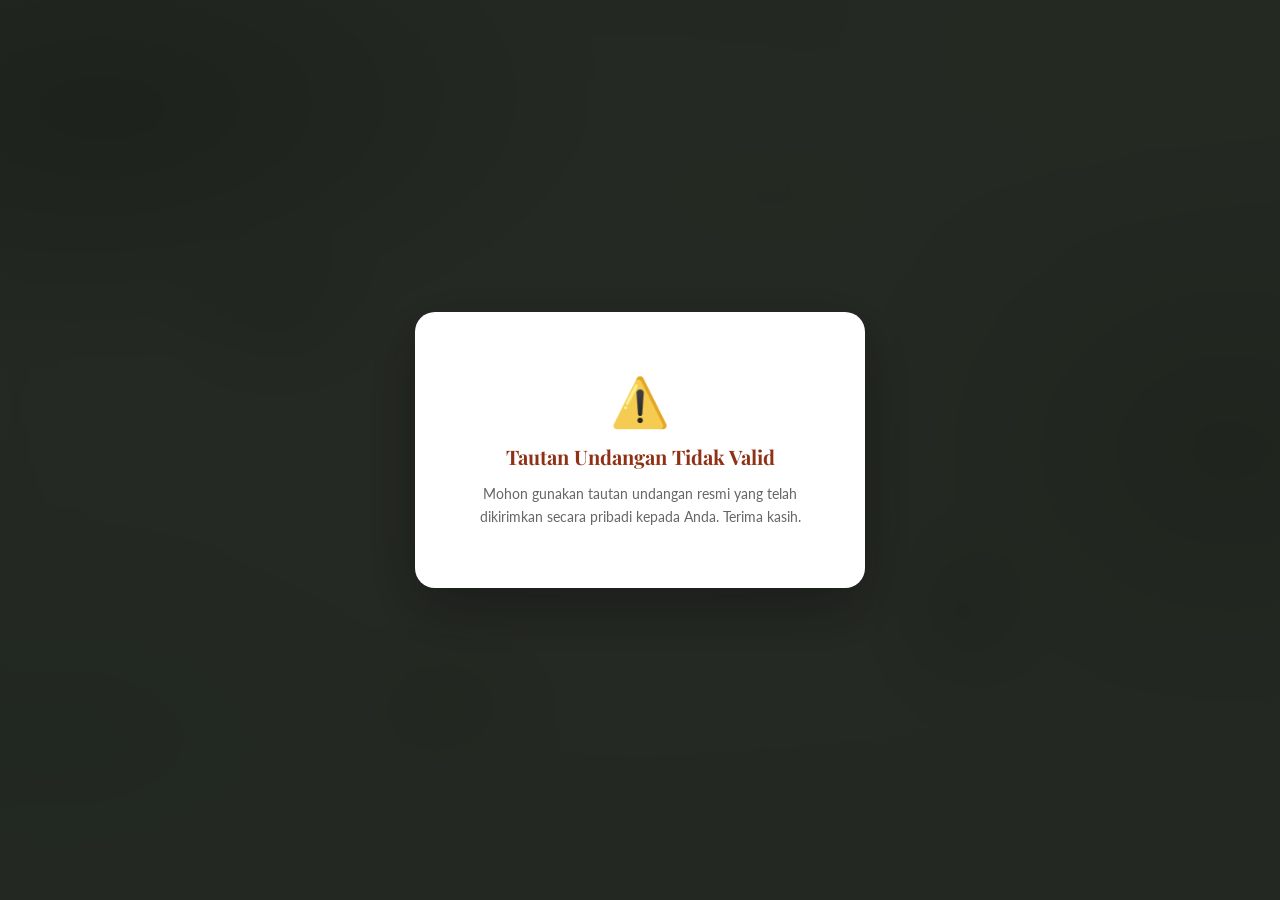
==== commit c05c28fc: "Update index.html" ====
--- a/index.html
+++ b/index.html
@@ -379,7 +379,7 @@
       transform: translateX(-50%);
       width: 35px;
       height: 1.5px;
-      background: #a25132;
+      background: #8f3115;
     }
 
     /* Couple Section */
@@ -417,7 +417,7 @@
     .couple-nickname {
       font-family: 'Beth Ellen', cursive;
       font-size: 2.2em;
-      color: #a25132;
+      color: #8f3115;
     }
 
     .couple-name {
@@ -679,7 +679,7 @@
     .polaroid-caption {
       font-family: 'Beth Ellen', cursive;
       font-size: 0.9em;
-      color: #a25132;
+      color: #8f3115;
       text-align: center;
       margin-top: 12px;
       user-select: none;
@@ -1383,7 +1383,6 @@
         transform: translateX(-50%) translateY(8px);
       }
     }
-
   </style>
 </head>
 
@@ -1398,7 +1397,7 @@
   <!-- Popup -->
   <div class="overlay" id="overlay">
     <div class="popup">
-	  <h1>💐</h1>
+      <h1>💐</h1>
       <h2>Kepada Yth.<br><span id="popup-nama"></span></h2>
       <button onclick="bukaUndangan()">Buka Undangan 💌</button>
       <p style="font-size: 0.85em; color: #888; margin-top: 18px; font-style: italic; line-height: 1.4;">
@@ -1413,8 +1412,8 @@
       <!-- FIXED FLOWERS -->
       <div class="floating-flower-layer">
         <img class="top-flower-fixed" src="undangan/top_flower.webp" alt="">
-        <img class="left-flower-fixed" src="undangan/element_left.png" alt="">
-        <img class="right-flower-fixed" src="undangan/element_right.png" alt="">
+        <img class="left-flower-fixed" src="undangan/element_left.webp" alt="">
+        <img class="right-flower-fixed" src="undangan/element_right.webp" alt="">
       </div>
 
       <div class="scroll-container" id="mainScrollContainer">
@@ -1422,7 +1421,7 @@
         <!--<canvas id="snow-canvas"></canvas>-->
         <!-- Header -->
         <div class="header">
-          <img src="undangan/header.png" alt="Header" class="header-bg">
+          <img src="undangan/header.webp" alt="Header" class="header-bg">
           <p>THE WEDDING OF</p>
           <h1>Lukas & Kezia</h1>
           <div class="scroll-hint" onclick="document.querySelector('section').scrollIntoView({ behavior: 'smooth' })">
@@ -1436,7 +1435,7 @@
         <!-- Bible Verse Section -->
         <section>
           <div style="max-width: 800px; margin: 0 auto; text-align: center;">
-            <img src="undangan/icon_1.png" alt="Icon" class="section-icon">
+            <img src="undangan/icon_1.webp" alt="Icon" class="section-icon">
             <p style="font-style: italic; font-size: 1.3em; color: #3b5d3b; line-height: 1.8; margin-bottom: 20px;">
               TUHAN Allah berfirman: ”Tidak baik, kalau manusia itu seorang diri saja. Aku akan menjadikan penolong
               baginya,
@@ -1450,7 +1449,7 @@
 
         <!-- Welcome Section -->
         <section>
-          <img src="undangan/icon_2.png" alt="Icon" class="section-icon">
+          <img src="undangan/icon_2.webp" alt="Icon" class="section-icon">
           <h2>Syukur kepada Tuhan</h2>
           <p
             style="text-align: center; font-size: 1.15em; color: #555; line-height: 1.8; max-width: 700px; margin: 0 auto;">
@@ -1466,7 +1465,7 @@
           <div class="couple-container">
             <div class="couple-card">
               <div class="photo-wrapper">
-                <img class="couple-photo" src="undangan/Lukas.jpg" alt="Foto Lukas">
+                <img class="couple-photo" src="undangan/Lukas.webp" alt="Foto Lukas">
                 <img class="photo-flower fl-left" src="undangan/left_flower.webp" alt="">
                 <img class="photo-flower fl-right" src="undangan/right_flower.webp" alt="">
               </div>
@@ -1486,7 +1485,7 @@
           <div class="couple-container">
             <div class="couple-card">
               <div class="photo-wrapper">
-                <img class="couple-photo" src="undangan/Kezia.jpg" alt="Foto Kezia">
+                <img class="couple-photo" src="undangan/Kezia.webp" alt="Foto Kezia">
                 <img class="photo-flower fl-left" src="undangan/left_flower.webp" alt="">
                 <img class="photo-flower fl-right" src="undangan/right_flower.webp" alt="">
               </div>
@@ -1505,7 +1504,7 @@
         <!-- Event Section -->
         <section>
 
-          <img src="undangan/icon_4.png" alt="Icon" class="section-icon">
+          <img src="undangan/icon_4.webp" alt="Icon" class="section-icon">
           <h2>Pemberkatan Pernikahan</h2>
           <div class="couple-container">
             <div class="event-info" style="flex-direction: column; gap: 5px;">
@@ -1516,7 +1515,7 @@
         </section>
         <section>
 
-          <img src="undangan/icon_5.png" alt="Icon" class="section-icon">
+          <img src="undangan/icon_5.webp" alt="Icon" class="section-icon">
           <h2>Resepsi</h2>
           <div class="couple-container">
             <div class="event-info" style="flex-direction: column; gap: 5px;">
@@ -1554,7 +1553,7 @@
 
         <!-- Love Story Section -->
         <section>
-          <img src="undangan/icon_3.png" alt="Icon" class="section-icon" onerror="this.style.display='none'">
+          <img src="undangan/icon_3.webp" alt="Icon" class="section-icon" onerror="this.style.display='none'">
           <h2>Love Story</h2>
           <div class="love-story-timeline">
             <div class="ls-item">
@@ -1591,55 +1590,55 @@
 
         <!-- Gallery -->
         <section>
-          <img src="undangan/icon_6.png" alt="Icon" class="section-icon">
+          <img src="undangan/icon_6.webp" alt="Icon" class="section-icon">
           <h2>Galeri Foto</h2>
           <!-- Polaroid Stack Deck -->
           <div class="polaroid-stack" onclick="cyclePolaroid()">
             <!-- Card 1 -->
             <div class="polaroid-card" style="transform: rotate(-3deg); z-index: 6;">
               <div class="polaroid-img-wrapper">
-                <img src="undangan/1.jpeg" alt="Foto 1"
-                  onclick="event.stopPropagation(); openLightbox('undangan/1.jpeg')">
+                <img src="undangan/1.webp" alt="Foto 1"
+                  onclick="event.stopPropagation(); openLightbox('undangan/1.webp')">
               </div>
               <div class="polaroid-caption">Lukas & Kezia</div>
             </div>
             <!-- Card 2 -->
             <div class="polaroid-card" style="transform: rotate(2deg); z-index: 5;">
               <div class="polaroid-img-wrapper">
-                <img src="undangan/2.jpeg" alt="Foto 2"
-                  onclick="event.stopPropagation(); openLightbox('undangan/2.jpeg')">
+                <img src="undangan/2.webp" alt="Foto 2"
+                  onclick="event.stopPropagation(); openLightbox('undangan/2.webp')">
               </div>
               <div class="polaroid-caption">Moments of Love</div>
             </div>
             <!-- Card 3 -->
             <div class="polaroid-card" style="transform: rotate(-1deg); z-index: 4;">
               <div class="polaroid-img-wrapper">
-                <img src="undangan/3.jpg" alt="Foto 3"
-                  onclick="event.stopPropagation(); openLightbox('undangan/3.jpg')">
+                <img src="undangan/3.webp" alt="Foto 3"
+                  onclick="event.stopPropagation(); openLightbox('undangan/3.webp')">
               </div>
               <div class="polaroid-caption">Together Forever</div>
             </div>
             <!-- Card 4 -->
             <div class="polaroid-card" style="transform: rotate(3deg); z-index: 3;">
               <div class="polaroid-img-wrapper">
-                <img src="undangan/4.jpg" alt="Foto 4"
-                  onclick="event.stopPropagation(); openLightbox('undangan/4.jpg')">
+                <img src="undangan/4.webp" alt="Foto 4"
+                  onclick="event.stopPropagation(); openLightbox('undangan/4.webp')">
               </div>
               <div class="polaroid-caption">Happy Hearts</div>
             </div>
             <!-- Card 5 -->
             <div class="polaroid-card" style="transform: rotate(-2deg); z-index: 2;">
               <div class="polaroid-img-wrapper">
-                <img src="undangan/5.jpg" alt="Foto 5"
-                  onclick="event.stopPropagation(); openLightbox('undangan/5.jpg')">
+                <img src="undangan/5.webp" alt="Foto 5"
+                  onclick="event.stopPropagation(); openLightbox('undangan/5.webp')">
               </div>
               <div class="polaroid-caption">Side by Side</div>
             </div>
             <!-- Card 6 -->
             <div class="polaroid-card" style="transform: rotate(1deg); z-index: 1;">
               <div class="polaroid-img-wrapper">
-                <img src="undangan/6.jpg" alt="Foto 6"
-                  onclick="event.stopPropagation(); openLightbox('undangan/6.jpg')">
+                <img src="undangan/6.webp" alt="Foto 6"
+                  onclick="event.stopPropagation(); openLightbox('undangan/6.webp')">
               </div>
               <div class="polaroid-caption">Our Journey</div>
             </div>
@@ -1653,7 +1652,7 @@
 
         <!-- Gift Section -->
         <section>
-          <img src="undangan/icon_7.png" alt="Icon" class="section-icon">
+          <img src="undangan/icon_7.webp" alt="Icon" class="section-icon">
           <h2>Kado Pernikahan</h2>
           <p style="text-align: center; color: #666; margin-bottom: 20px; line-height: 1.6; font-size: 0.95em;">
             Doa restu Anda adalah hadiah terindah bagi kami. Namun, apabila memberi merupakan ungkapan kasih, dengan
@@ -1670,7 +1669,7 @@
 
         <!-- Ucapan & Doa Section -->
         <section>
-          <img src="undangan/icon_6.png" alt="Icon" class="section-icon" style="height: 4em; margin-bottom: 5px;">
+          <img src="undangan/icon_6.webp" alt="Icon" class="section-icon" style="height: 4em; margin-bottom: 5px;">
           <h2>Ucapan & Doa Restu</h2>
 
           <!-- Form Input -->
@@ -1695,7 +1694,7 @@
 
         <!-- Ucapan Terima Kasih -->
         <section>
-          <img src="undangan/icon_7.png" alt="Icon" class="section-icon">
+          <img src="undangan/icon_7.webp" alt="Icon" class="section-icon">
           <h2>Terima Kasih</h2>
           <div style="text-align:center">
             <p style="color:#555; line-height:1.9; font-size:0.97em;">
@@ -1733,12 +1732,12 @@
     <div class="modal-content">
       <!-- Wadah Gambar QRIS -->
       <div class="qris-container">
-        <img src="undangan/QRIS.jpg" alt="QRIS Undangan" id="qrisImage">
+        <img src="undangan/QRIS.webp" alt="QRIS Undangan" id="qrisImage">
       </div>
 
       <!-- Tombol Aksi di Dalam Popup -->
       <div class="modal-actions">
-        <a href="undangan/QRIS.jpg" download="QRIS_Undangan.jpg" class="btn-download">Unduh QRIS</a>
+        <a href="undangan/QRIS.webp" download="QRIS_Undangan.webp" class="btn-download">Unduh QRIS</a>
         <button class="btn-close" onclick="closeQris()">Tutup</button>
       </div>
     </div>
@@ -1759,7 +1758,7 @@
           <div class="account-info" style="margin-top: 5px;">
             <p class="owner-name" style="font-weight: bold; margin: 0; font-size: 0.95em;">Lukas Ardianto</p>
             <p class="account-number"
-              style="letter-spacing: 1px; margin: 2px 0 0 0; font-size: 1.05em; font-weight: bold; color: #a25132;">
+              style="letter-spacing: 1px; margin: 2px 0 0 0; font-size: 1.05em; font-weight: bold; color: #8f3115;">
               1234567890</p>
           </div>
         </div>
@@ -1775,7 +1774,7 @@
           <div class="account-info" style="margin-top: 5px;">
             <p class="owner-name" style="font-weight: bold; margin: 0; font-size: 0.95em;">Kezia Yunita Santoso</p>
             <p class="account-number"
-              style="letter-spacing: 1px; margin: 2px 0 0 0; font-size: 1.05em; font-weight: bold; color: #a25132;">
+              style="letter-spacing: 1px; margin: 2px 0 0 0; font-size: 1.05em; font-weight: bold; color: #8f3115;">
               1234567890</p>
           </div>
         </div>
@@ -1821,7 +1820,7 @@
           popup.innerHTML = `
             <div style="text-align: center; padding: 10px 0;">
               <span style="font-size: 3em; display: block; margin-bottom: 12px; filter: grayscale(0.2);">⚠️</span>
-              <h3 style="font-family: 'Playfair Display', serif; color: #a25132; margin-bottom: 12px; font-size: 1.25em;">Tautan Undangan Tidak Valid</h3>
+              <h3 style="font-family: 'Playfair Display', serif; color: #8f3115; margin-bottom: 12px; font-size: 1.25em;">Tautan Undangan Tidak Valid</h3>
               <p style="font-size: 0.9em; color: #666; line-height: 1.6; margin-bottom: 0;">
                 Mohon gunakan tautan undangan resmi yang telah dikirimkan secara pribadi kepada Anda. Terima kasih.
               </p>
@@ -2243,7 +2242,7 @@
           listContainer.innerHTML = "";
           data.forEach(item => {
             const card = `
-              <div style="background: rgba(255, 255, 255, 0.85); border-left: 3px solid #a25132; padding: 10px 12px; border-radius: 6px; box-shadow: 0 2px 8px rgba(0,0,0,0.05); text-align: left;">
+              <div style="background: rgba(255, 255, 255, 0.85); border-left: 3px solid #8f3115; padding: 10px 12px; border-radius: 6px; box-shadow: 0 2px 8px rgba(0,0,0,0.05); text-align: left;">
                 <strong style="color: #3b5d3b; font-size: 0.95em; display: block; margin-bottom: 2px;">${escapeHtml(item.nama)}</strong>
                 <span style="color: #555; font-size: 0.88em; line-height: 1.4; display: block;">${escapeHtml(item.pesan)}</span>
               </div>
